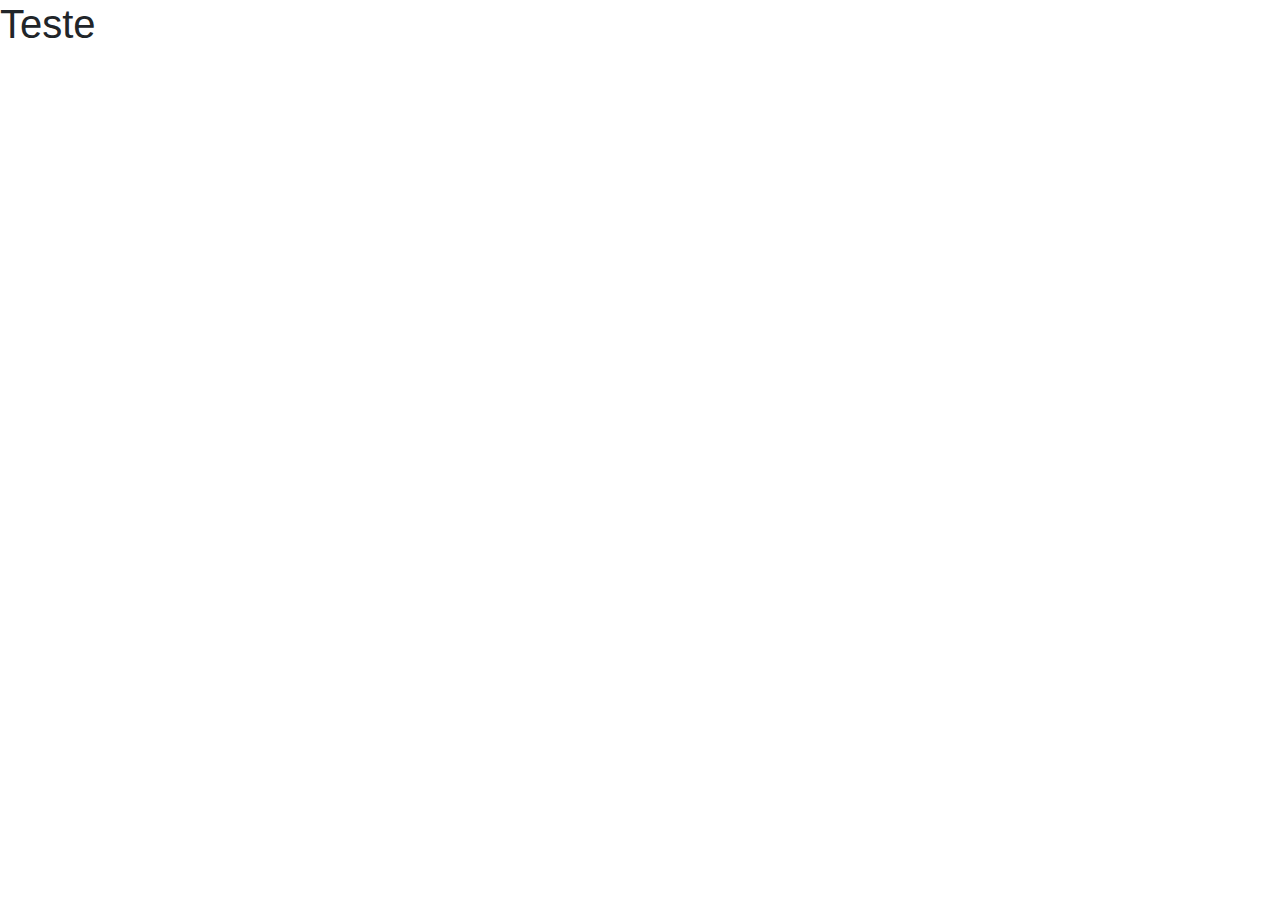
==== cardiotec/contato.html @ 0bb1cbdf "setup" ====
<!DOCTYPE html>
<html lang="en">
<head>
   <meta charset="UTF-8">
   <meta name="viewport" content="width=device-width, initial-scale=1.0">

   <link rel="stylesheet" href="styles/main.css">
   <link rel="stylesheet" href="styles/contato.css">


   <title>Cardiotec</title>  
</head>
<body>

   <h1>Teste</h1>
   
</body>
</html>
---- cardiotec/styles/main.css ----
@import url("./bootstrap.min.css")
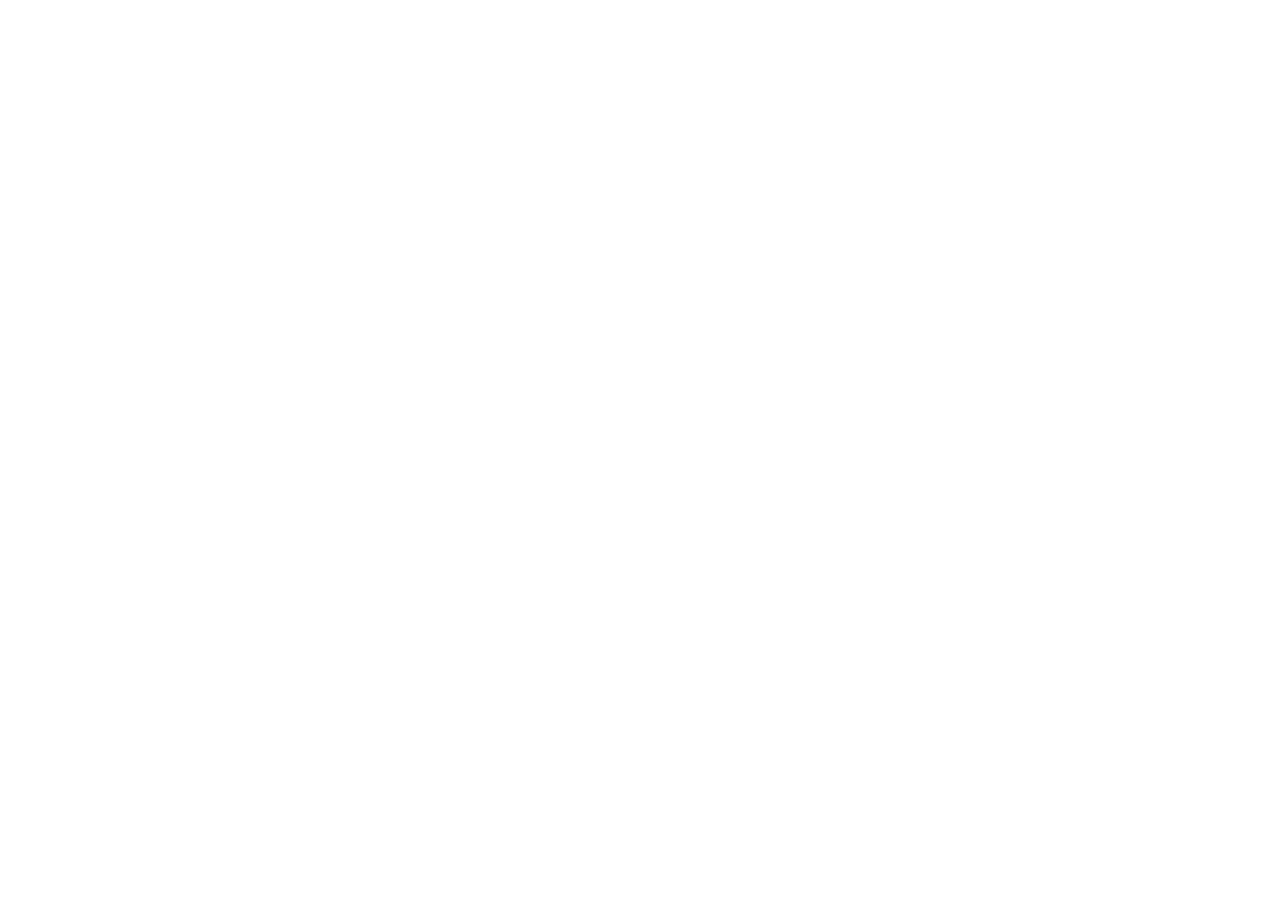
==== commit 359dac69: "[UPDATE]" ====
--- a/cardiotec/contato.html
+++ b/cardiotec/contato.html
@@ -12,7 +12,20 @@
 </head>
 <body>
 
-   <h1>Teste</h1>
+<div class="nav"></div>
+<div class="header"></div>
+
+<div class="contato">
+   <section></section>
+</div>
+
+<div class="localizacao">
+   <section></section>
+</div>
+
+<div class="footer">
+   <section></section>
+</div>
    
 </body>
 </html>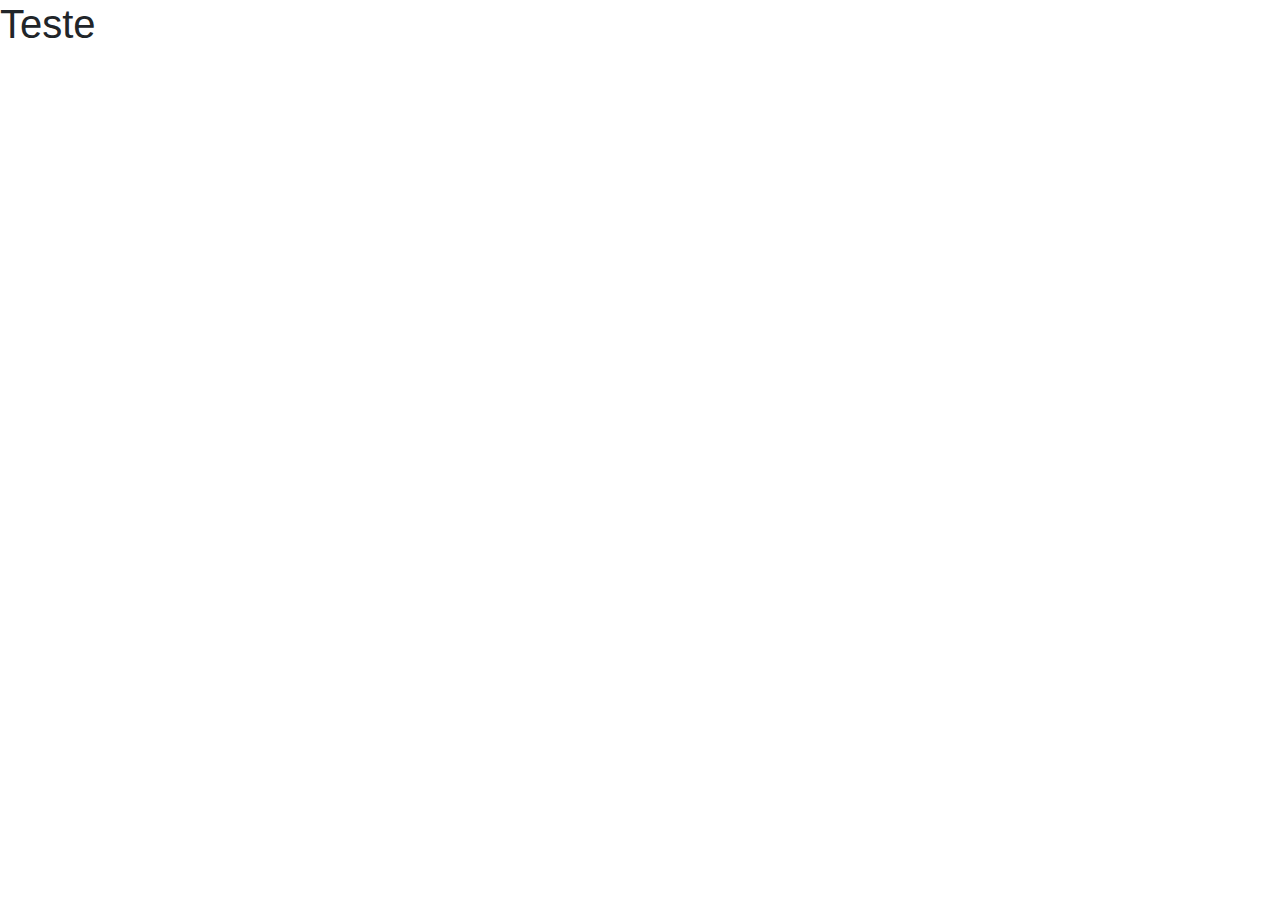
==== commit 9d9171b7: "update: layout" ====
--- a/cardiotec/contato.html
+++ b/cardiotec/contato.html
@@ -1,31 +1,27 @@
 <!DOCTYPE html>
-<html lang="en">
+<html lang="pt-BR">
 <head>
-   <meta charset="UTF-8">
-   <meta name="viewport" content="width=device-width, initial-scale=1.0">
-
-   <link rel="stylesheet" href="styles/main.css">
-   <link rel="stylesheet" href="styles/contato.css">
-
-
-   <title>Cardiotec</title>  
+  <meta charset="UTF-8">
+  <meta name="viewport" content="width=device-width, initial-scale=1.0">
+  <link rel="stylesheet" href="./styles/main.css">
+  <link rel="stylesheet" href="./styles/contato.css">
+  <title>Cardiotec</title>
 </head>
 <body>
 
-<div class="nav"></div>
-<div class="header"></div>
+  <div class="contato">
+    <section></section>
+  </div>
 
-<div class="contato">
-   <section></section>
-</div>
+  <div class="localizacao">
+    <section></section>
+  </div>
 
-<div class="localizacao">
-   <section></section>
-</div>
+  <div class="footer">
+    <section></section>
+  </div>
 
-<div class="footer">
-   <section></section>
-</div>
-   
+  <h1>Teste</h1>
+  
 </body>
 </html>--- a/cardiotec/styles/contato.css
+++ b/cardiotec/styles/contato.css
@@ -0,0 +1 @@
+  